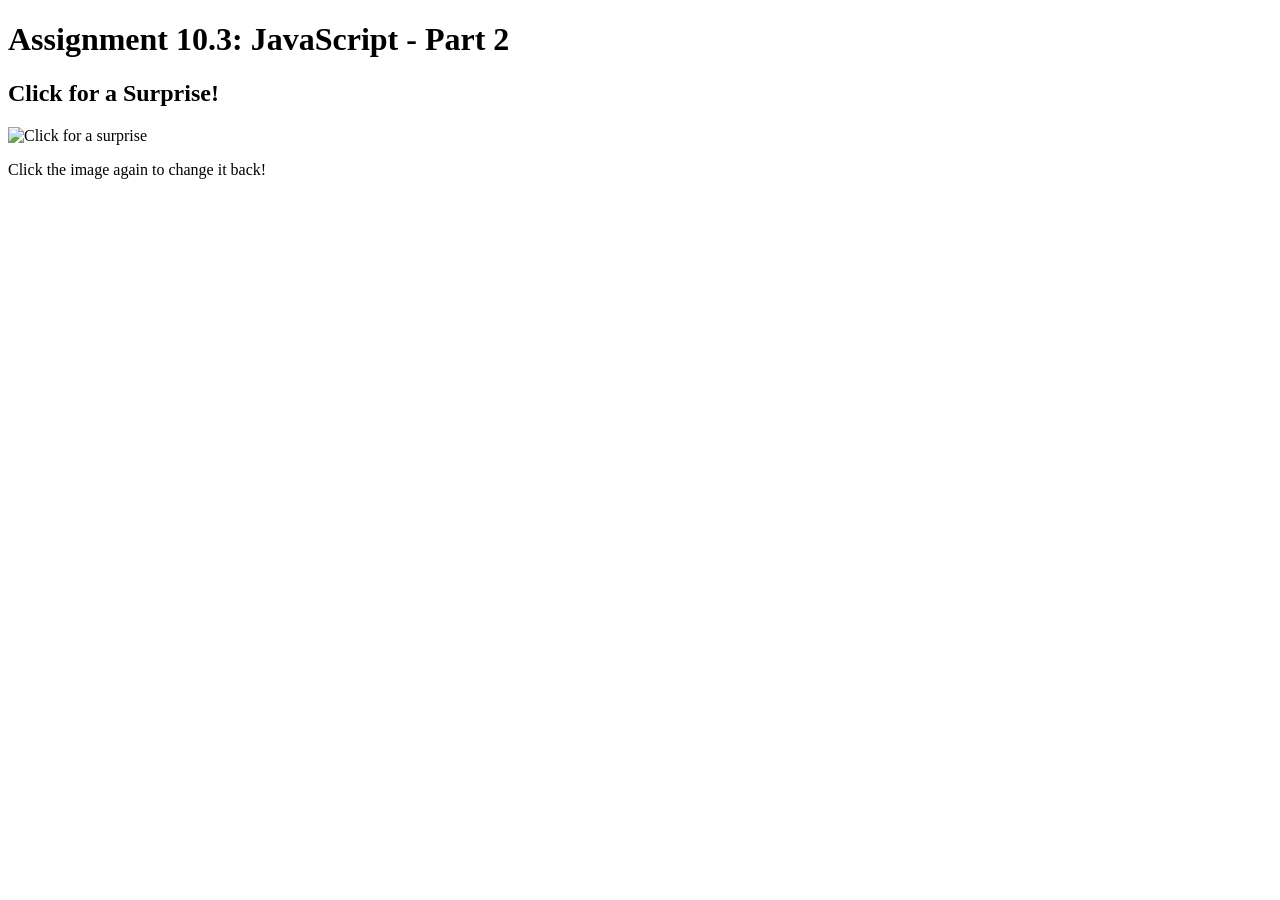
==== module-10/johnson_Mod10_3.html @ 0c68b59b "updated mod 10" ====
<!--Blaise Johnson-->
<!--Assignment 10.3-->
<!--November 15, 2026-->

<!DOCTYPE html>
<html lang="en">

<head>
    <meta charset="UTF-8">
    <title>CSD 340 Web Development with HTML and CSS</title>
</head>

<body>
    <h1>Assignment 10.3: JavaScript - Part 2</h1>

    <h2>Click for a Surprise!</h2>

    <img
        id="surpriseImage"
        src="images /present.jpg"
        alt="Click for a surprise"
        onclick="revealSurprise()"
        width="400"
        style="cursor: pointer;"
    >

    <p>Click the image again to change it back!</p>

    <script src="johnson_Mod10_3.js"></script>
</body>

</html>
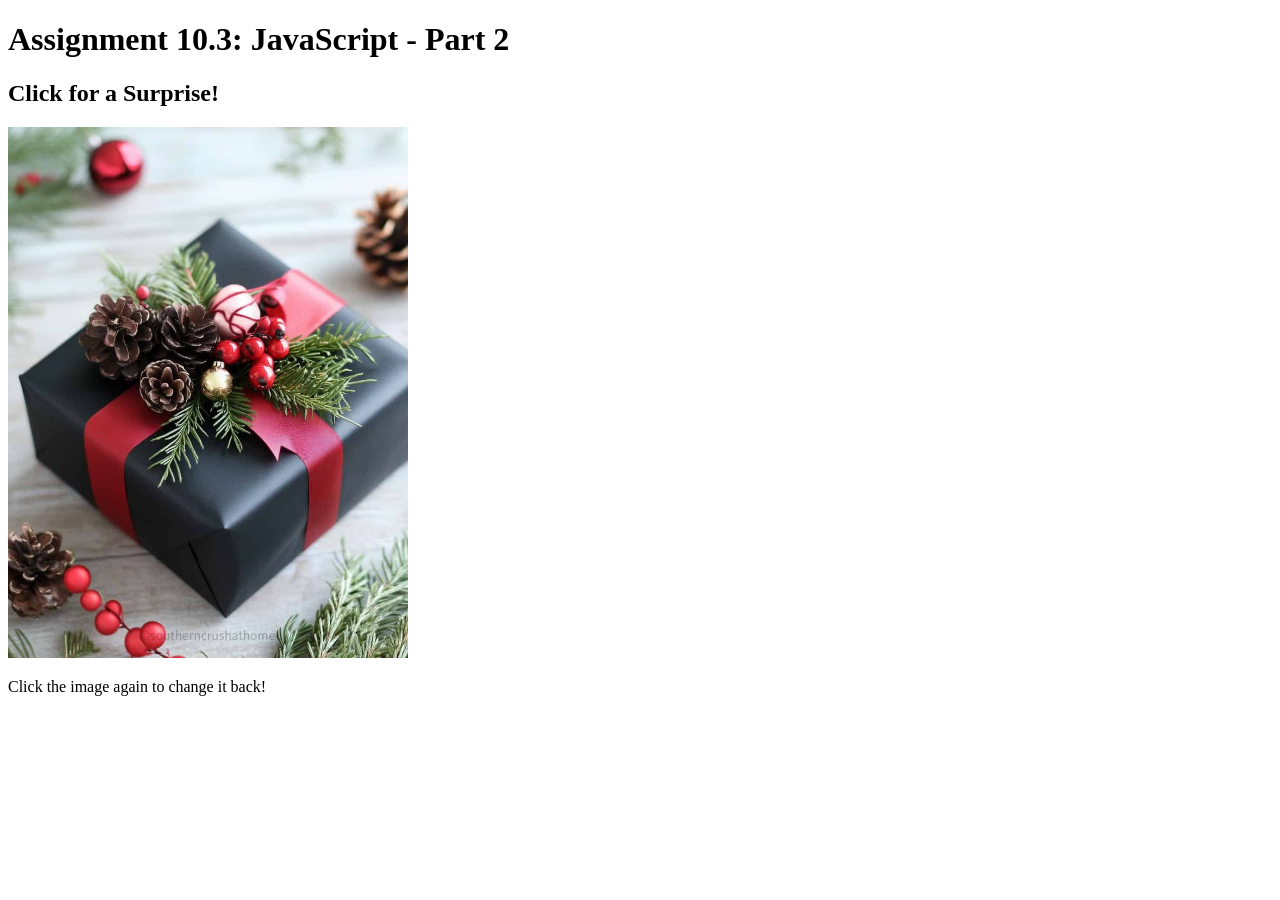
==== commit 5c398b7f: "Fix image source path in HTML file" ====
--- a/module-10/johnson_Mod10_3.html
+++ b/module-10/johnson_Mod10_3.html
@@ -18,7 +18,7 @@
 
     <img
         id="surpriseImage"
-        src="images /present.jpg"
+        src="images/present.jpg"
         alt="Click for a surprise"
         onclick="revealSurprise()"
         width="400"
